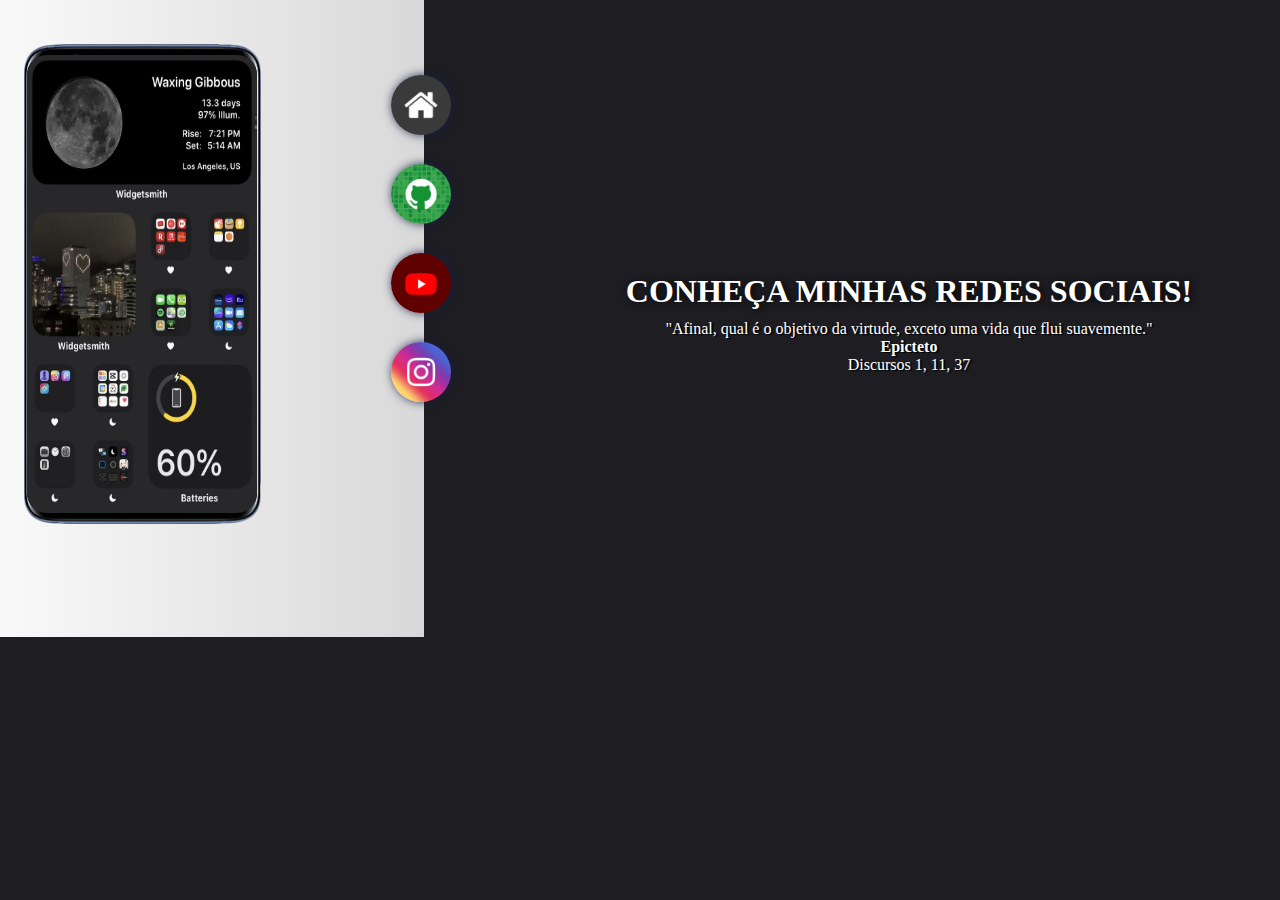
==== index.html @ 0f0b9b9c "completo" ====
<!DOCTYPE html>
<html lang="pt-br">
<head>
    <meta charset="UTF-8">
    <meta http-equiv="X-UA-Compatible" content="IE=edge">
    <meta name="viewport" content="width=device-width, initial-scale=1.0">
    <title>Social Midia</title>
    <link rel="stylesheet" href="estilos/estilo.css">
</head>
<body>

    
    
        <div>
            <main>
                <article>
                    <section >
                        <img class="celular" src="imagens/celularpng.png" alt="">
                        <iframe src="home.html" name="home" id="iframe" frameborder=""></iframe>
                    </section>
            
                    <section class="redes">

                        <a  href="home.html" target="home"
            
                        ><img  class="icone" src="imagens/logo-home.jpg" >
                    </a>
                        <a  href="github.html" target="home">
            
                            <img class="icone" src="imagens/logo-github.jpg" alt="">
                        </a>
                        <a  href="youtube.html" target="home">
                            <img class="icone" src="imagens/logo-youtube.jpg" alt="">
                        </a>
                        <a href="instagram.html" target="home">
            
                            <img class="icone" src="imagens/logo-instagram.jpg" alt="">
                        </a>
                    </section>
            
                </article>
            </main>
            <section class="texto">
                <h1>CONHEÇA MINHAS REDES SOCIAIS!</h1>
                <P>"Afinal, qual é o objetivo da virtude, exceto uma vida que flui suavemente."
                </P>
                <p><strong>Epicteto</strong> <br>
                Discursos 1, 11, 37</p>
            </section>
        </div>
    
       
        
    

</body>
</html>
---- estilos/estilo.css ----
@charset "UTF-8" ;

*{
    padding: 0;
    margin: 0;
    text-decoration: none;
}

@import url('https://fonts.googleapis.com/css2?family=Sigmar&display=swap');

@import url('https://fonts.googleapis.com/css2?family=Caveat:wght@700&display=swap');

::-webkit-scrollbar{
    width: 0;
}




body{
  background-color: rgb(30, 29, 34);
}

main{
    
    position: relative;
    background:linear-gradient(90deg, #ffffff, #dadadafd);
    width: 500px;
    height: 637px;
    left: -114px;
   

    
}

.celular{
    
    position: relative;
    top: 44px;
    left: 100px;
    width: 237px;
    height: 480px;
    
    
  
}

#iframe{
    position: relative;
    top: 44px;
    left: -134px;
    width: 230px;
    height: 458px;
    margin: auto;
    background-color: black;
    
    
}
iframe{
    border-radius: 20px;
}
section{
    display: flex;
}
.redes{
   
    display: flex;
    justify-content: center;
    align-items: center;
    flex-direction: column;
    gap: 25px;
   
}


.icone{
    box-shadow: 1px 0px 10px rgba(24, 29, 68, 0.89);
    width: 60px;
    border-radius: 50%;
    transition: .3s;
}

.icone:hover{

    margin-left: -15px;
    width: 65px;
    transition: .4s;
    
}

.texto{
    display: flex;
    justify-content: center;
    flex-direction: column;
    padding: 40px;
    color: white;
    
}

.texto h1{
    padding: 10px;
    font-family: 'Sigmar', cursive;
    font-weight: bolder;
    text-align: center;
    text-shadow: 2px 1px 9px rgb(0, 0, 0);
}

.texto p{
    font-family: 'Caveat', cursive; 
    text-align: center;
    text-shadow: 2px 1px 1px black;
}

div{
    display: flex;
    justify-content: space-evenly; 
    align-items: center;
}

article{
    display: flex;
    justify-content: space-between;
    align-items: center;
    color: white;
}
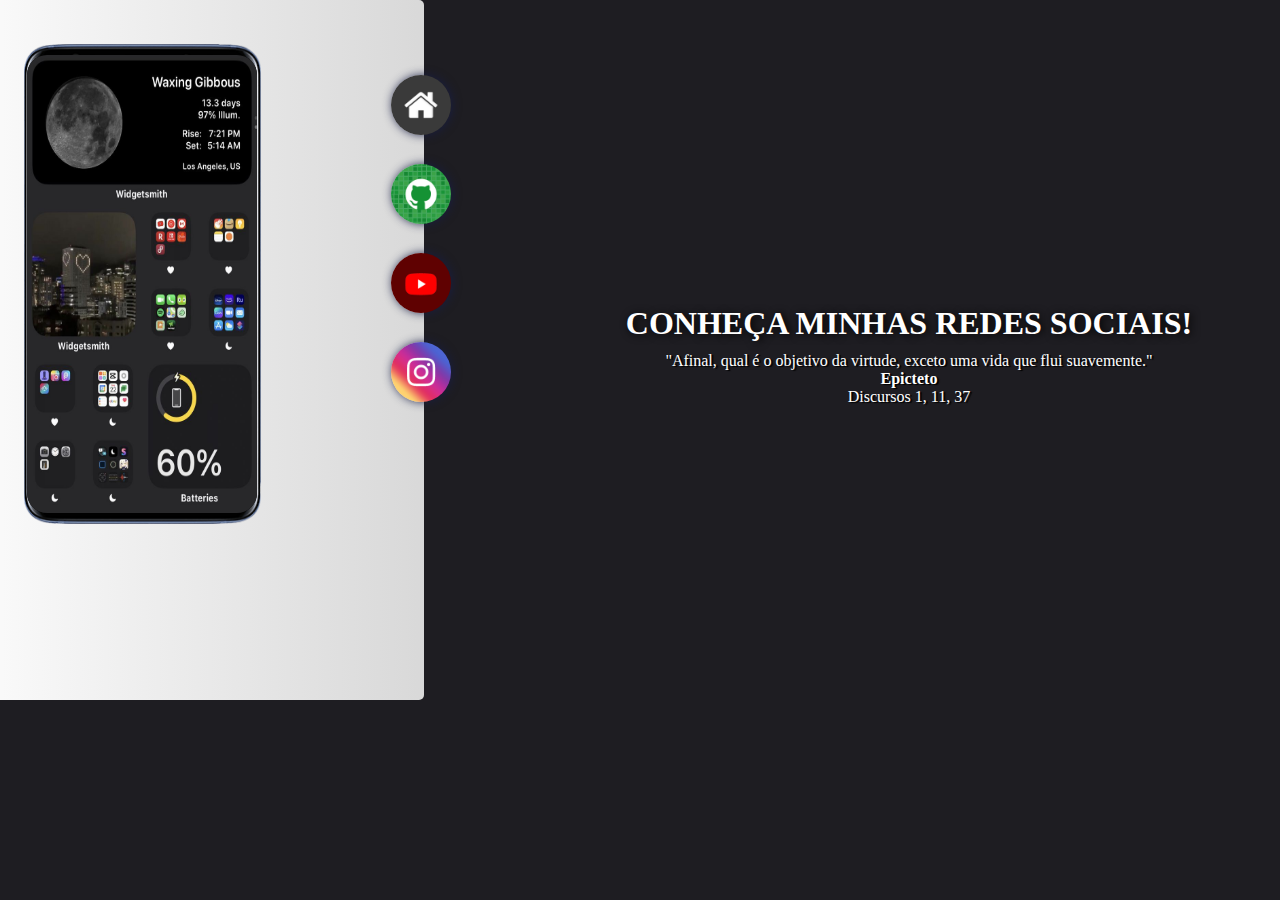
==== commit cc8f877a: "tt" ====
--- a/index.html
+++ b/index.html
@@ -11,7 +11,7 @@
 
     
     
-        <div>
+        <header>
             <main>
                 <article>
                     <section >
@@ -47,7 +47,7 @@
                 <p><strong>Epicteto</strong> <br>
                 Discursos 1, 11, 37</p>
             </section>
-        </div>
+        </header>
     
        
         
--- a/estilos/estilo.css
+++ b/estilos/estilo.css
@@ -26,8 +26,9 @@
     position: relative;
     background:linear-gradient(90deg, #ffffff, #dadadafd);
     width: 500px;
-    height: 637px;
+    height: 700px;
     left: -114px;
+    border-radius: 0px 5px 5px 0px;
    
 
     
@@ -111,7 +112,7 @@
     text-shadow: 2px 1px 1px black;
 }
 
-div{
+header{
     display: flex;
     justify-content: space-evenly; 
     align-items: center;
